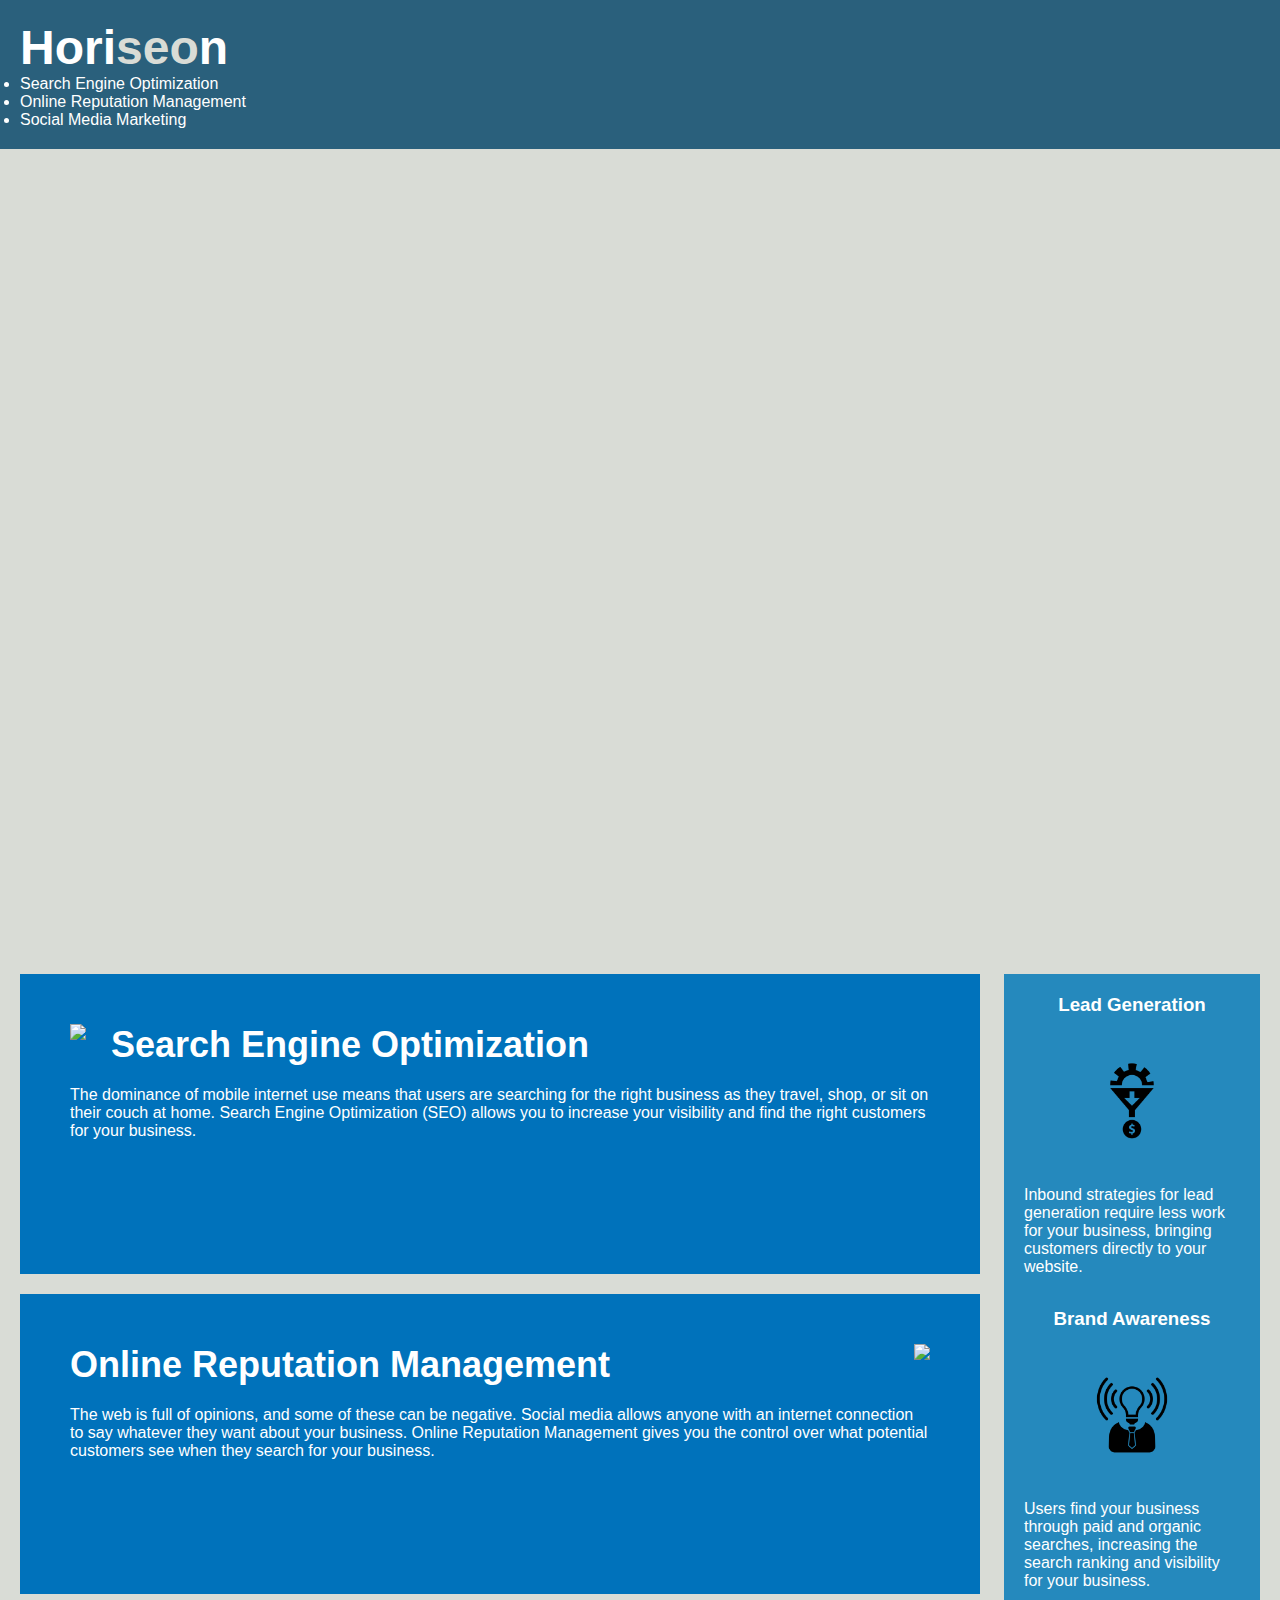
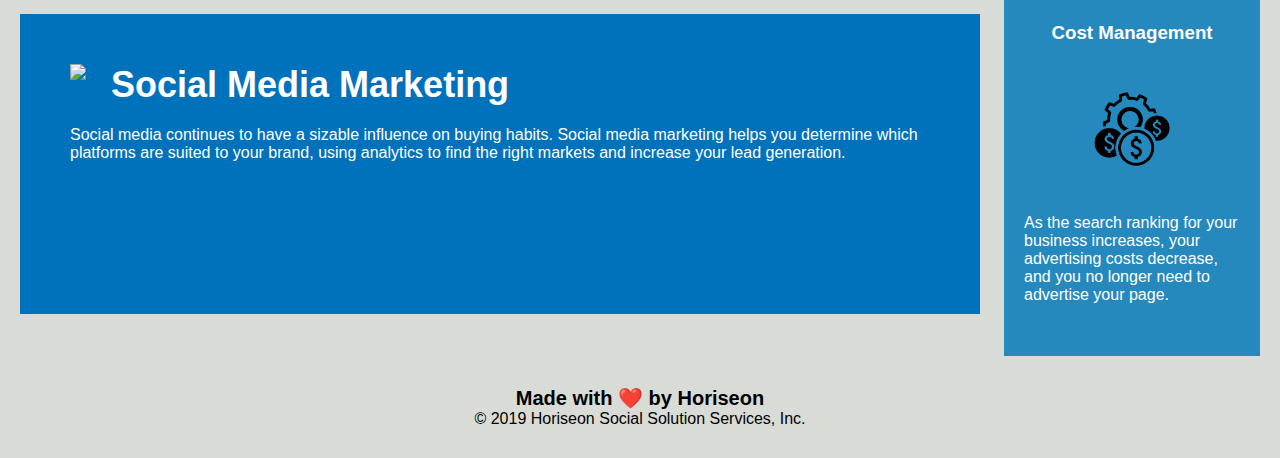
==== Develop/index.html @ 2585d766 "changed header footer" ====
<!DOCTYPE html>
<html lang="en-us">

<head>
    <meta charset="UTF-8" />
    <link rel="stylesheet" href="./assets/css/style.css">
    <title>website</title>
</head>

<body>
    <header class="header">
        <h1>Hori<span class="seo">seo</span>n</h1>
        <nav>
            <ul>
                <li>
                    <a href="#search-engine-optimization">Search Engine Optimization</a>
                </li>
                <li>
                    <a href="#online-reputation-management">Online Reputation Management</a>
                </li>
                <li>
                    <a href="#social-media-marketing">Social Media Marketing</a>
                </li>
            </ul>
        </nav>
    </header>
    <div class="hero"></div>
    <div class="content">
        <div class="search-engine-optimization">
            <img src="./assets/images/search-engine-optimization.jpg" class="float-left" />
            <h2>Search Engine Optimization</h2>
            <p>
                The dominance of mobile internet use means that users are searching for the right business as they travel, shop, or sit on their couch at home. Search Engine Optimization (SEO) allows you to increase your visibility and find the right customers for your business.
            </p>
        </div>
        <div id="online-reputation-management" class="online-reputation-management">
            <img src="./assets/images/online-reputation-management.jpg" class="float-right" />
            <h2>Online Reputation Management</h2>
            <p>
                The web is full of opinions, and some of these can be negative. Social media allows anyone with an internet connection to say whatever they want about your business. Online Reputation Management gives you the control over what potential customers see when they search for your business.
            </p>
        </div>
        <div id="social-media-marketing" class="social-media-marketing">
            <img src="./assets/images/social-media-marketing.jpg" class="float-left" />
            <h2>Social Media Marketing</h2>
            <p>
                Social media continues to have a sizable influence on buying habits. Social media marketing helps you determine which platforms are suited to your brand, using analytics to find the right markets and increase your lead generation.
            </p>
        </div>
    </div>
    <div class="benefits">
        <div class="benefit-lead">
            <h3>Lead Generation</h3>
            <img src="./assets/images/lead-generation.png" />
            <p>
                Inbound strategies for lead generation require less work for your business, bringing customers directly to your website.
            </p>
        </div>
        <div class="benefit-brand">
            <h3>Brand Awareness</h3>
            <img src="./assets/images/brand-awareness.png" />
            <p>
                Users find your business through paid and organic searches, increasing the search ranking and visibility for your business.
            </p>
        </div>
        <div class="benefit-cost">
            <h3>Cost Management</h3>
            <img src="./assets/images/cost-management.png"></img>
            <p>
                As the search ranking for your business increases, your advertising costs decrease, and you no longer need to advertise your page.
            </p>
        </div>
    </div>
    <footer class="footer">
        <h2>Made with ❤️️ by Horiseon</h2>
        <p>
            &copy; 2019 Horiseon Social Solution Services, Inc.
        </p>
    </footer>
</body>

</html>
---- Develop/assets/css/style.css ----
* {
    box-sizing: border-box;
    padding: 0;
    margin: 0;
}

body {
    background-color: #d9dcd6;
}

.header {
    padding: 20px;
    font-family: 'Trebuchet MS', 'Lucida Sans Unicode', 'Lucida Grande', 'Lucida Sans', Arial, sans-serif;
    background-color: #2a607c;
    color: #ffffff;
}

.header h1 {
    display: inline-block;
    font-size: 48px;
}

.header h1 .seo {
    color: #d9dcd6;
}

.header div {
    padding-top: 15px;
    margin-right: 20px;
    float: right;
    font-family: 'Gill Sans', 'Gill Sans MT', Calibri, 'Trebuchet MS', sans-serif;
    font-size: 20px;
}

.header div ul {
    list-style-type: none;
}

.header div ul li {
    display: inline-block;
    margin-left: 25px;
}

a {
    color: #ffffff;
    text-decoration: none;
}

p {
    font-size: 16px;
}

.hero {
    height: 800px;
    width: 100%;
    margin-bottom: 25px;
    background-image: url("../images/digital-marketing-meeting.jpg");
    background-size: cover;
    background-position: center;
}

.float-left {
    float: left;
    margin-right: 25px;
}

.float-right {
    float: right;
    margin-left: 25px;
}

.content {
    width: 75%;
    display: inline-block;
    margin-left: 20px;
}

.benefits {
    margin-right: 20px;
    padding: 20px;
    clear: both;
    float: right;
    width: 20%;
    height: 100%;
    font-family: 'Gill Sans', 'Gill Sans MT', Calibri, 'Trebuchet MS', sans-serif;
    background-color: #2589bd;
}

.benefit-lead {
    margin-bottom: 32px;
    color: #ffffff;
}

.benefit-brand {
    margin-bottom: 32px;
    color: #ffffff;
}

.benefit-cost {
    margin-bottom: 32px;
    color: #ffffff;
}

.benefit-lead h3 {
    margin-bottom: 10px;
    text-align: center;
}

.benefit-brand h3 {
    margin-bottom: 10px;
    text-align: center;
}

.benefit-cost h3 {
    margin-bottom: 10px;
    text-align: center;
}

.benefit-lead img {
    display: block;
    margin: 10px auto;
    max-width: 150px;
}

.benefit-brand img {
    display: block;
    margin: 10px auto;
    max-width: 150px;
}

.benefit-cost img {
    display: block;
    margin: 10px auto;
    max-width: 150px;
}

.search-engine-optimization {
    margin-bottom: 20px;
    padding: 50px;
    height: 300px;
    font-family: 'Gill Sans', 'Gill Sans MT', Calibri, 'Trebuchet MS', sans-serif;
    background-color: #0072bb;
    color: #ffffff;
}

.online-reputation-management {
    margin-bottom: 20px;
    padding: 50px;
    height: 300px;
    font-family: 'Gill Sans', 'Gill Sans MT', Calibri, 'Trebuchet MS', sans-serif;
    background-color: #0072bb;
    color: #ffffff;
}

.social-media-marketing {
    margin-bottom: 20px;
    padding: 50px;
    height: 300px;
    font-family: 'Gill Sans', 'Gill Sans MT', Calibri, 'Trebuchet MS', sans-serif;
    background-color: #0072bb;
    color: #ffffff;
}

.search-engine-optimization img {
    max-height: 200px;
}

.online-reputation-management img {
    max-height: 200px;
}

.social-media-marketing img {
    max-height: 200px;
}

.search-engine-optimization h2 {
    margin-bottom: 20px;
    font-size: 36px;
}

.online-reputation-management h2 {
    margin-bottom: 20px;
    font-size: 36px;
}

.social-media-marketing h2 {
    margin-bottom: 20px;
    font-size: 36px;
}

.footer {
    padding: 30px;
    clear: both;
    font-family: 'Trebuchet MS', 'Lucida Sans Unicode', 'Lucida Grande', 'Lucida Sans', Arial, sans-serif;
    text-align: center;
}

.footer h2 {
    font-size: 20px;
}
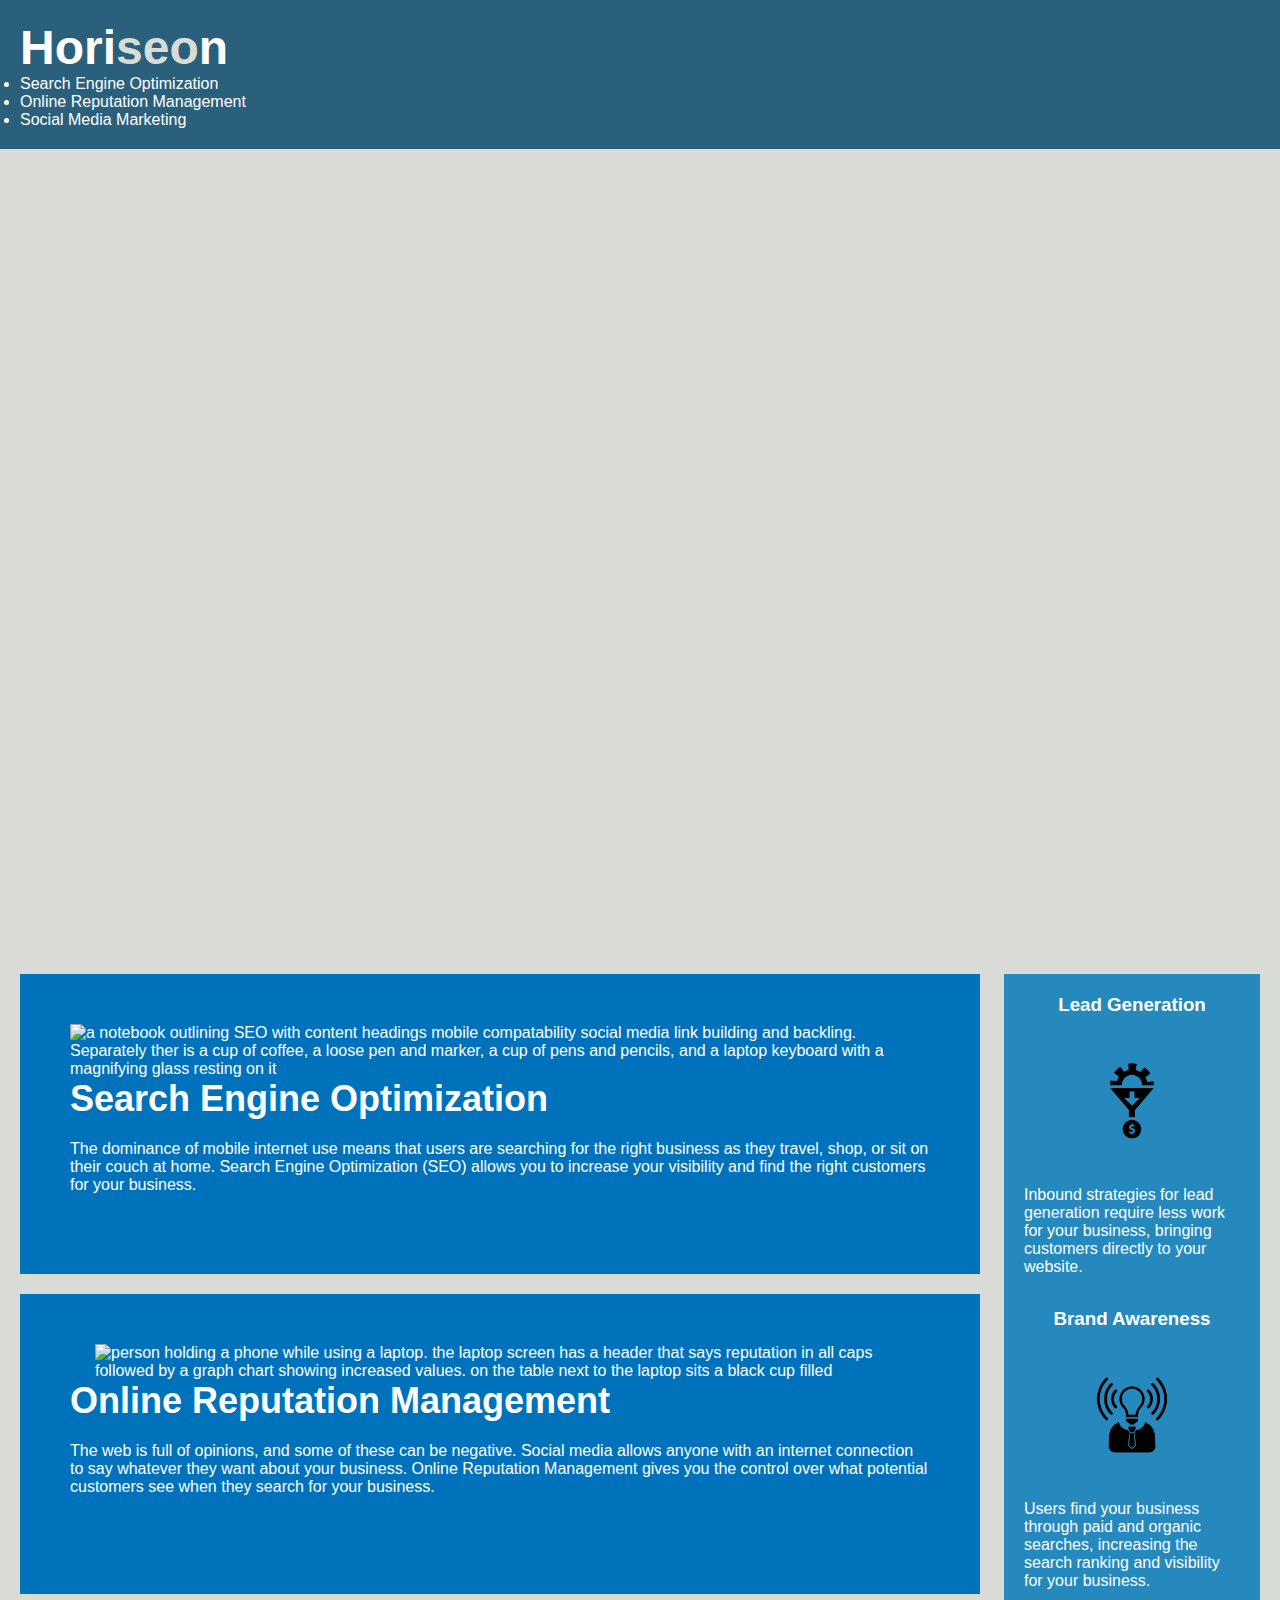
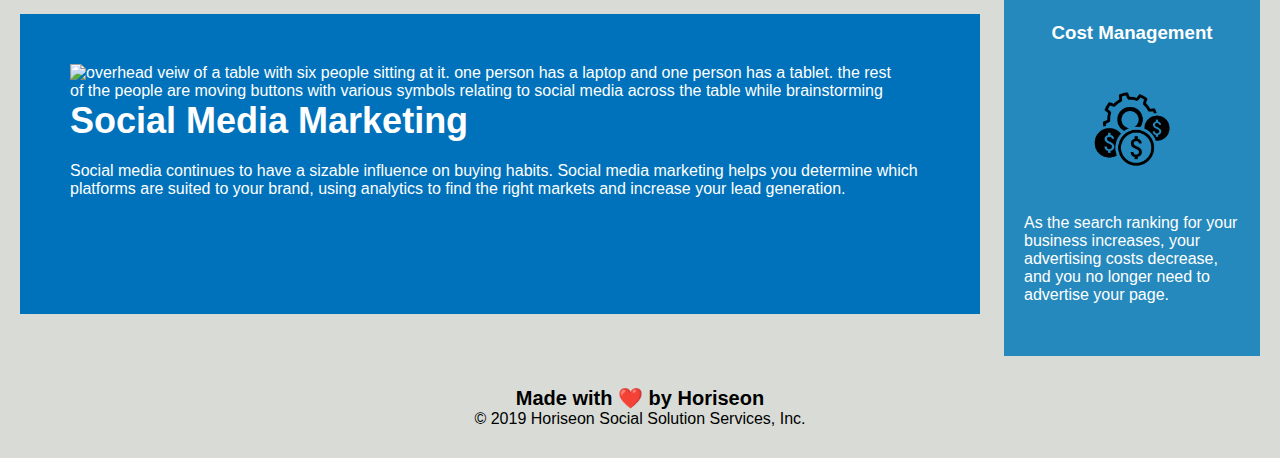
==== commit f12bbd17: "added alt attributes + removed duplicate code on css" ====
--- a/Develop/index.html
+++ b/Develop/index.html
@@ -24,48 +24,48 @@
             </ul>
         </nav>
     </header>
-    <div class="hero"></div>
-    <div class="content">
+    <div class="hero" alt="background contains picture of a team meeting with multiple papers and glasses of water on the table. everyone appears focused"></div>
+    <section class="content">
         <div class="search-engine-optimization">
-            <img src="./assets/images/search-engine-optimization.jpg" class="float-left" />
+            <img src="./assets/images/search-engine-optimization.jpg" class="float-left" alt="a notebook outlining SEO with content headings mobile compatability social media link building and backling. Separately ther is a cup of coffee, a loose pen and marker, a cup of pens and pencils, and a laptop keyboard with a magnifying glass resting on it"/>
             <h2>Search Engine Optimization</h2>
             <p>
                 The dominance of mobile internet use means that users are searching for the right business as they travel, shop, or sit on their couch at home. Search Engine Optimization (SEO) allows you to increase your visibility and find the right customers for your business.
             </p>
         </div>
         <div id="online-reputation-management" class="online-reputation-management">
-            <img src="./assets/images/online-reputation-management.jpg" class="float-right" />
+            <img src="./assets/images/online-reputation-management.jpg" class="float-right" alt="person holding a phone while using a laptop. the laptop screen has a header that says reputation in all caps followed by a graph chart showing increased values. on the table next to the laptop sits a black cup filled" />
             <h2>Online Reputation Management</h2>
             <p>
                 The web is full of opinions, and some of these can be negative. Social media allows anyone with an internet connection to say whatever they want about your business. Online Reputation Management gives you the control over what potential customers see when they search for your business.
             </p>
         </div>
         <div id="social-media-marketing" class="social-media-marketing">
-            <img src="./assets/images/social-media-marketing.jpg" class="float-left" />
+            <img src="./assets/images/social-media-marketing.jpg" class="float-left" alt="overhead veiw of a table with six people sitting at it. one person has a laptop and one person has a tablet. the rest of the people are moving buttons with various symbols relating to social media across the table while brainstorming" />
             <h2>Social Media Marketing</h2>
             <p>
                 Social media continues to have a sizable influence on buying habits. Social media marketing helps you determine which platforms are suited to your brand, using analytics to find the right markets and increase your lead generation.
             </p>
         </div>
-    </div>
+    </section>
     <div class="benefits">
         <div class="benefit-lead">
             <h3>Lead Generation</h3>
-            <img src="./assets/images/lead-generation.png" />
+            <img src="./assets/images/lead-generation.png" alt="cartoon of a gear funneling into money" />
             <p>
                 Inbound strategies for lead generation require less work for your business, bringing customers directly to your website.
             </p>
         </div>
-        <div class="benefit-brand">
+        <div class="benefit-lead">
             <h3>Brand Awareness</h3>
-            <img src="./assets/images/brand-awareness.png" />
+            <img src="./assets/images/brand-awareness.png" alt="cartoon light bulb emitting light... it is also wearing a suit and tie" />
             <p>
                 Users find your business through paid and organic searches, increasing the search ranking and visibility for your business.
             </p>
         </div>
-        <div class="benefit-cost">
+        <div class="benefit-lead">
             <h3>Cost Management</h3>
-            <img src="./assets/images/cost-management.png"></img>
+            <img src="./assets/images/cost-management.png" alt="a cartoon gear surrounded by money coins" ></img>
             <p>
                 As the search ranking for your business increases, your advertising costs decrease, and you no longer need to advertise your page.
             </p>
--- a/Develop/assets/css/style.css
+++ b/Develop/assets/css/style.css
@@ -91,27 +91,7 @@
     color: #ffffff;
 }
 
-.benefit-brand {
-    margin-bottom: 32px;
-    color: #ffffff;
-}
-
-.benefit-cost {
-    margin-bottom: 32px;
-    color: #ffffff;
-}
-
 .benefit-lead h3 {
-    margin-bottom: 10px;
-    text-align: center;
-}
-
-.benefit-brand h3 {
-    margin-bottom: 10px;
-    text-align: center;
-}
-
-.benefit-cost h3 {
     margin-bottom: 10px;
     text-align: center;
 }
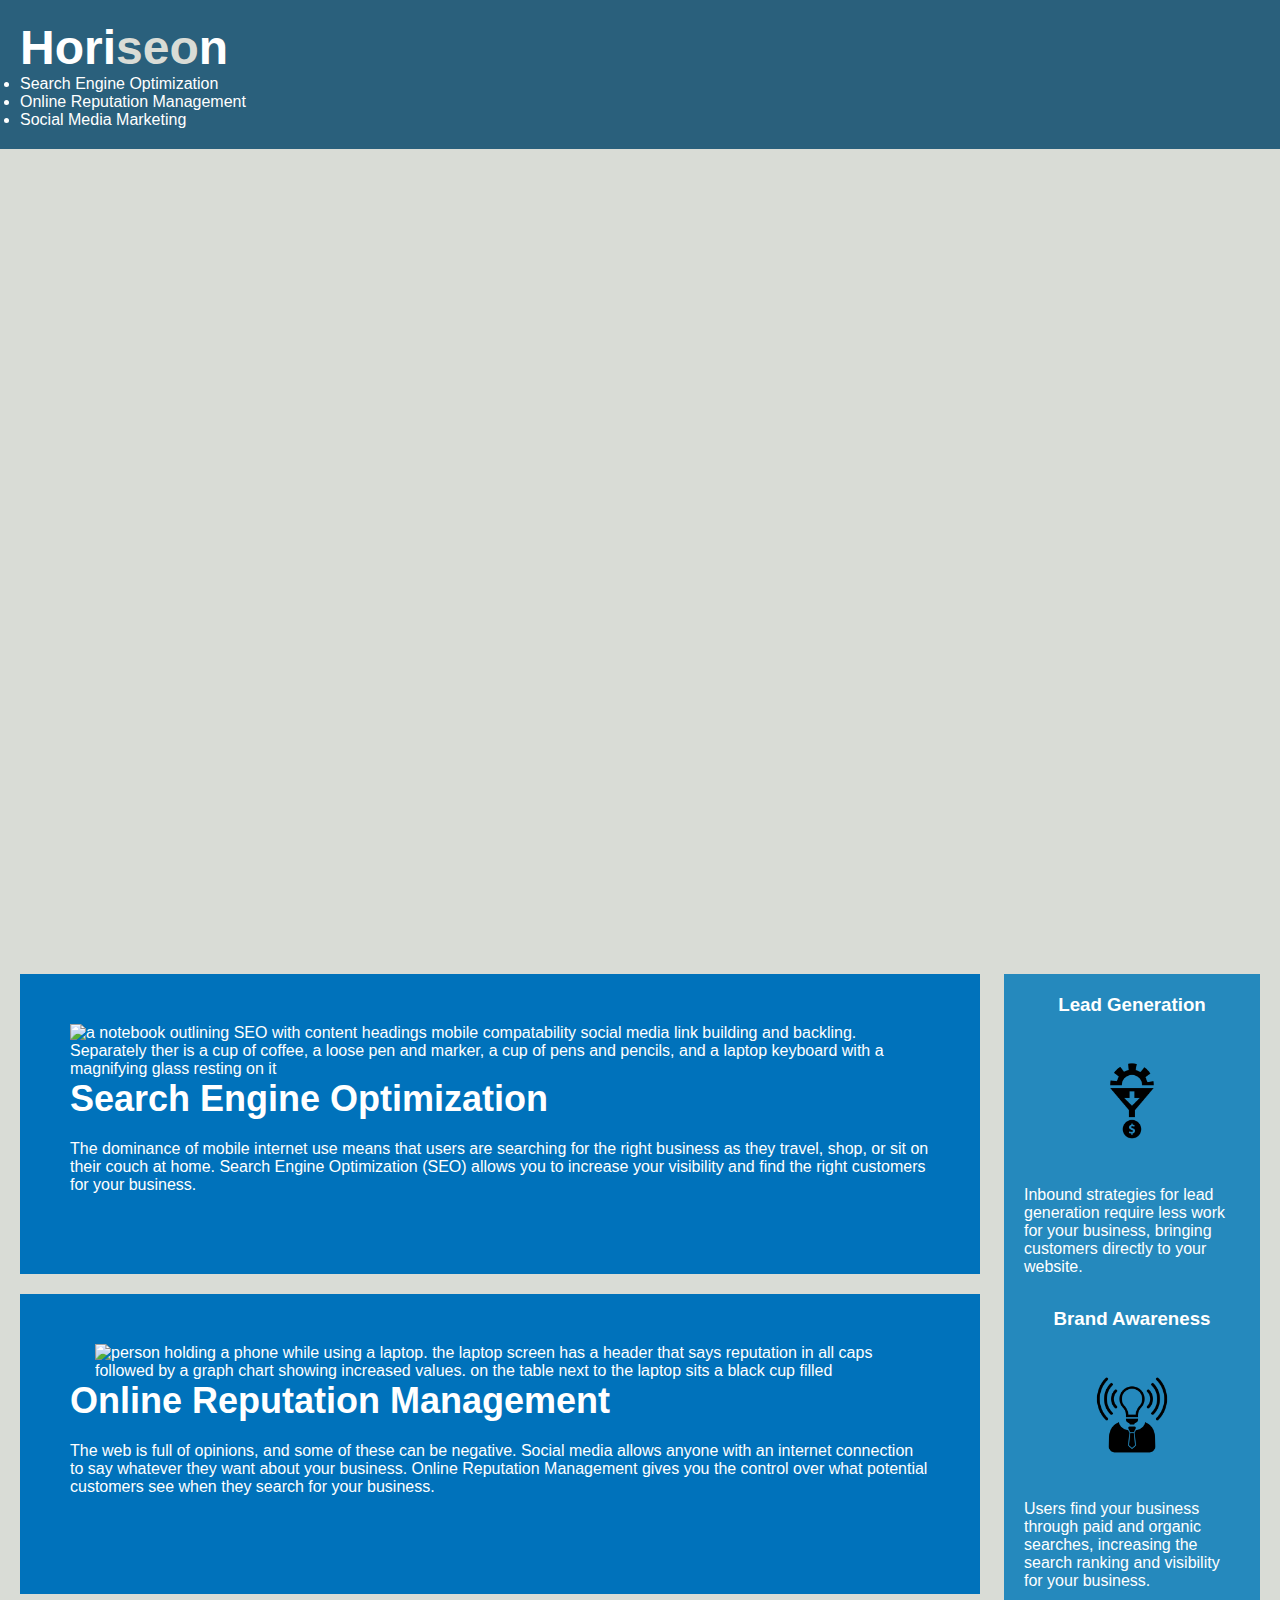
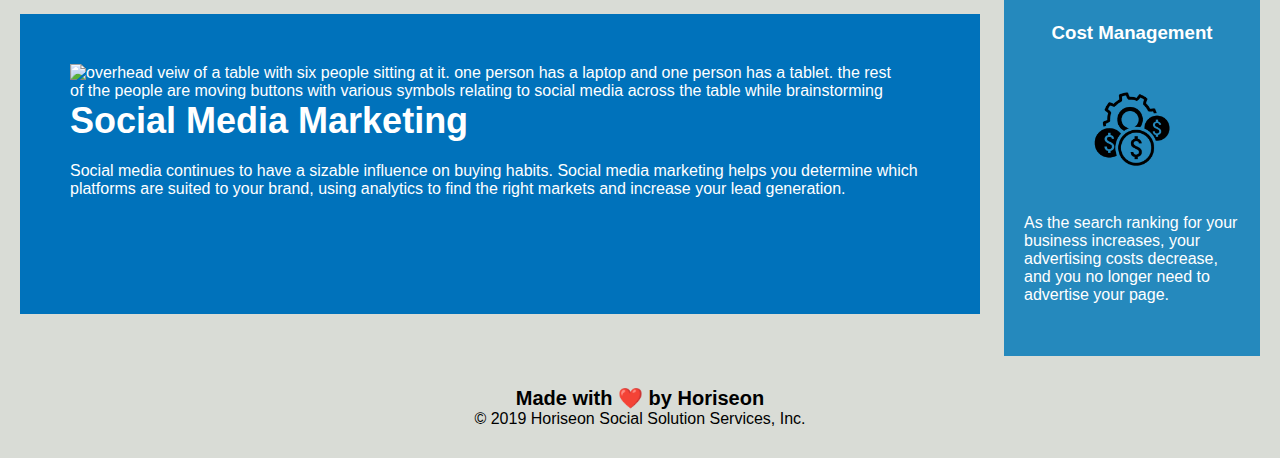
==== commit 3c2b469e: "finalized semantics and removed all duplicated code" ====
--- a/Develop/index.html
+++ b/Develop/index.html
@@ -26,29 +26,29 @@
     </header>
     <div class="hero" alt="background contains picture of a team meeting with multiple papers and glasses of water on the table. everyone appears focused"></div>
     <section class="content">
-        <div class="search-engine-optimization">
+        <article class="search-engine-optimization">
             <img src="./assets/images/search-engine-optimization.jpg" class="float-left" alt="a notebook outlining SEO with content headings mobile compatability social media link building and backling. Separately ther is a cup of coffee, a loose pen and marker, a cup of pens and pencils, and a laptop keyboard with a magnifying glass resting on it"/>
             <h2>Search Engine Optimization</h2>
             <p>
                 The dominance of mobile internet use means that users are searching for the right business as they travel, shop, or sit on their couch at home. Search Engine Optimization (SEO) allows you to increase your visibility and find the right customers for your business.
             </p>
-        </div>
-        <div id="online-reputation-management" class="online-reputation-management">
+        </article>
+        <article id="online-reputation-management" class="search-engine-optimization">
             <img src="./assets/images/online-reputation-management.jpg" class="float-right" alt="person holding a phone while using a laptop. the laptop screen has a header that says reputation in all caps followed by a graph chart showing increased values. on the table next to the laptop sits a black cup filled" />
             <h2>Online Reputation Management</h2>
             <p>
                 The web is full of opinions, and some of these can be negative. Social media allows anyone with an internet connection to say whatever they want about your business. Online Reputation Management gives you the control over what potential customers see when they search for your business.
             </p>
-        </div>
-        <div id="social-media-marketing" class="social-media-marketing">
+        </article>
+        <article id="social-media-marketing" class="search-engine-optimization">
             <img src="./assets/images/social-media-marketing.jpg" class="float-left" alt="overhead veiw of a table with six people sitting at it. one person has a laptop and one person has a tablet. the rest of the people are moving buttons with various symbols relating to social media across the table while brainstorming" />
             <h2>Social Media Marketing</h2>
             <p>
                 Social media continues to have a sizable influence on buying habits. Social media marketing helps you determine which platforms are suited to your brand, using analytics to find the right markets and increase your lead generation.
             </p>
-        </div>
+        </article>
     </section>
-    <div class="benefits">
+    <section class="benefits">
         <div class="benefit-lead">
             <h3>Lead Generation</h3>
             <img src="./assets/images/lead-generation.png" alt="cartoon of a gear funneling into money" />
@@ -70,7 +70,7 @@
                 As the search ranking for your business increases, your advertising costs decrease, and you no longer need to advertise your page.
             </p>
         </div>
-    </div>
+    </section>
     <footer class="footer">
         <h2>Made with ❤️️ by Horiseon</h2>
         <p>
--- a/Develop/assets/css/style.css
+++ b/Develop/assets/css/style.css
@@ -102,37 +102,7 @@
     max-width: 150px;
 }
 
-.benefit-brand img {
-    display: block;
-    margin: 10px auto;
-    max-width: 150px;
-}
-
-.benefit-cost img {
-    display: block;
-    margin: 10px auto;
-    max-width: 150px;
-}
-
 .search-engine-optimization {
-    margin-bottom: 20px;
-    padding: 50px;
-    height: 300px;
-    font-family: 'Gill Sans', 'Gill Sans MT', Calibri, 'Trebuchet MS', sans-serif;
-    background-color: #0072bb;
-    color: #ffffff;
-}
-
-.online-reputation-management {
-    margin-bottom: 20px;
-    padding: 50px;
-    height: 300px;
-    font-family: 'Gill Sans', 'Gill Sans MT', Calibri, 'Trebuchet MS', sans-serif;
-    background-color: #0072bb;
-    color: #ffffff;
-}
-
-.social-media-marketing {
     margin-bottom: 20px;
     padding: 50px;
     height: 300px;
@@ -145,25 +115,7 @@
     max-height: 200px;
 }
 
-.online-reputation-management img {
-    max-height: 200px;
-}
-
-.social-media-marketing img {
-    max-height: 200px;
-}
-
 .search-engine-optimization h2 {
-    margin-bottom: 20px;
-    font-size: 36px;
-}
-
-.online-reputation-management h2 {
-    margin-bottom: 20px;
-    font-size: 36px;
-}
-
-.social-media-marketing h2 {
     margin-bottom: 20px;
     font-size: 36px;
 }
